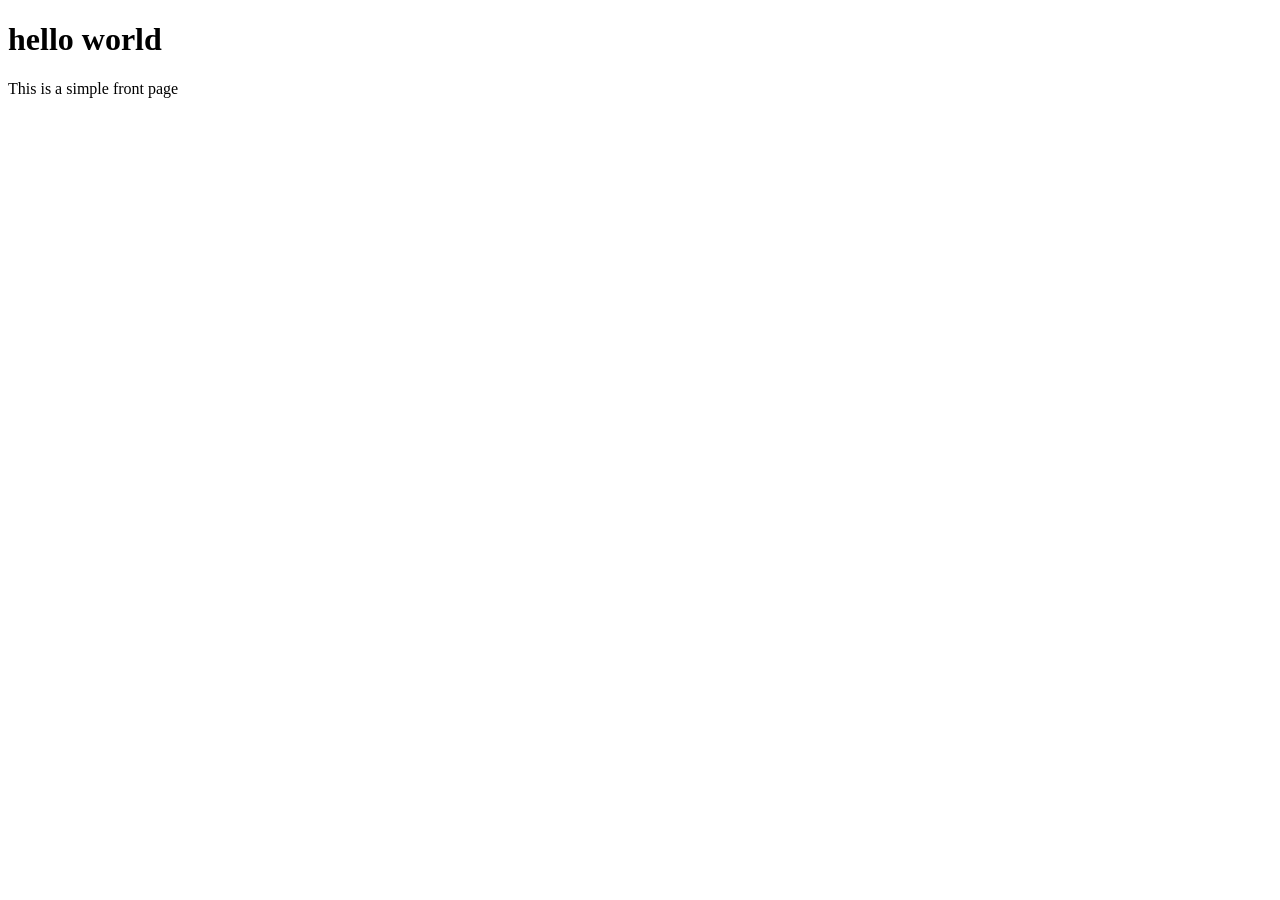
==== index.html @ 734828d1 "first commit" ====
<!DOCTYPE html>
<html lang="en">
  <head>
    <meta charset="UTF-8">
    <meta name="viewport" content="width=device-width, initial-scale=1">
    <title></title>
    <!-- <link href="css/style.css" rel="stylesheet"> -->
  </head>
  <body>
    <h1>hello world</h1>
    <p>This is a simple front page</p>
  </body>
</html>
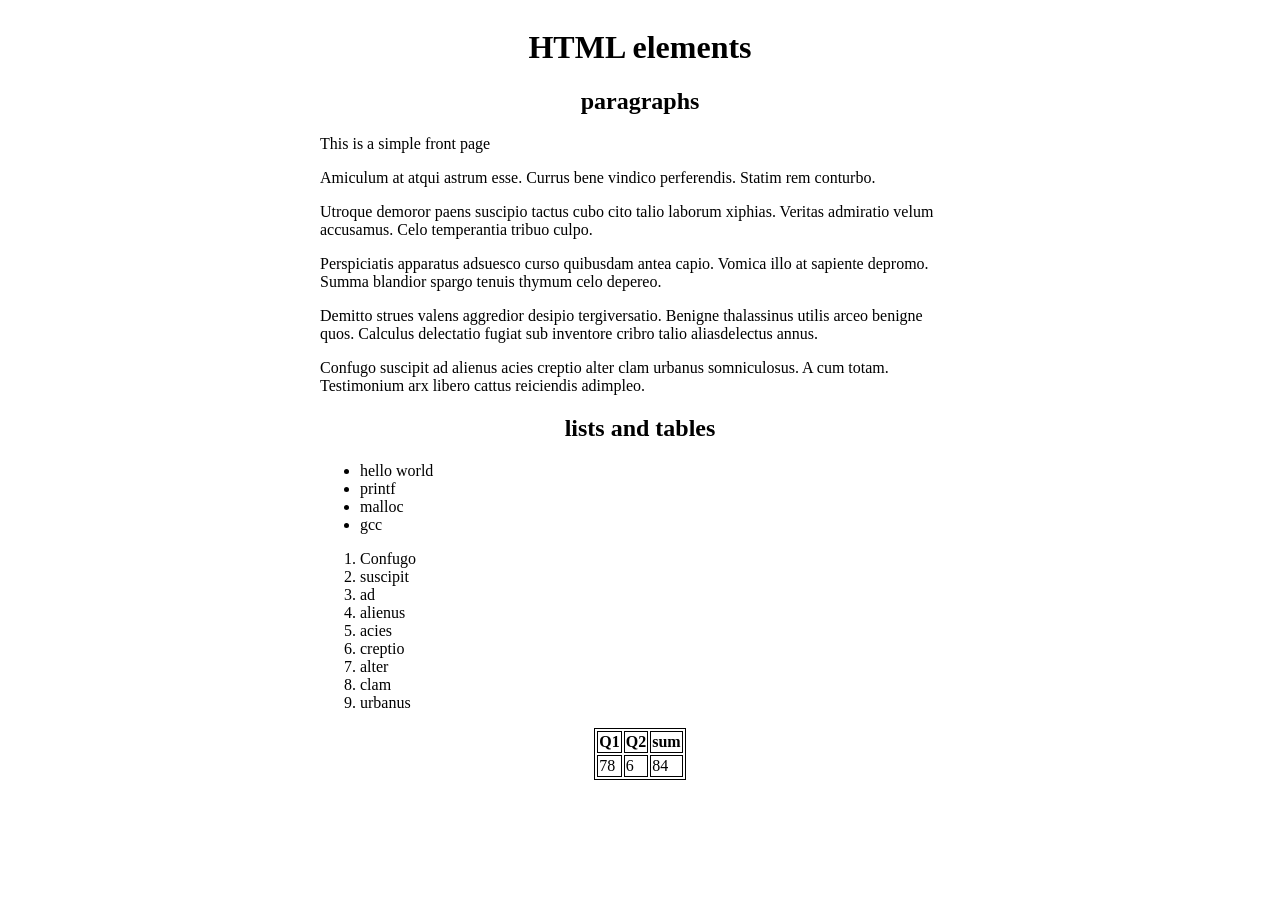
==== commit 7ce9184b: "did some css" ====
--- a/index.html
+++ b/index.html
@@ -3,11 +3,80 @@
   <head>
     <meta charset="UTF-8">
     <meta name="viewport" content="width=device-width, initial-scale=1">
-    <title></title>
-    <!-- <link href="css/style.css" rel="stylesheet"> -->
+    <title>hello world</title>
+    <link href="css/style.css" rel="stylesheet">
   </head>
   <body>
-    <h1>hello world</h1>
-    <p>This is a simple front page</p>
+    <div id="content">
+      <h1>HTML elements</h1>
+
+      <h2>paragraphs</h2>
+
+      <div class="par1">
+
+        <p>This is a simple front page</p>
+
+        <p>Amiculum at atqui astrum esse. Currus bene vindico perferendis. Statim
+        rem conturbo.</p>
+
+        <p>Utroque demoror paens suscipio tactus cubo cito talio laborum xiphias.
+        Veritas admiratio velum accusamus. Celo temperantia tribuo culpo.</p>
+
+        <p>Perspiciatis apparatus adsuesco curso quibusdam antea capio. Vomica
+        illo at sapiente depromo. Summa blandior spargo tenuis thymum celo
+        depereo.</p>
+
+        <p>Demitto strues valens aggredior desipio tergiversatio. Benigne
+        thalassinus utilis arceo benigne quos. Calculus delectatio fugiat sub
+        inventore cribro talio aliasdelectus annus.</p>
+
+        <p>Confugo suscipit ad alienus acies creptio alter clam urbanus
+        somniculosus. A cum totam. Testimonium arx libero cattus reiciendis
+        adimpleo.</p>
+
+      </div>
+
+
+      <h2>lists and tables</h2>
+      
+      <ul>
+        <li>hello world</li>
+        <li>printf</li>
+        <li>malloc</li>
+        <li>gcc</li>
+      </ul>
+
+      <ol>
+        <li>Confugo</li>
+        <li>suscipit</li>
+        <li>ad</li>
+        <li>alienus</li>
+        <li>acies</li>
+        <li>creptio</li>
+        <li>alter</li>
+        <li>clam</li>
+        <li>urbanus </li>
+      </ol>
+
+      <div class="center">
+        <table>
+          <thead>
+            <tr class="header">
+              <th>Q1</th>
+              <th>Q2</th>
+              <th>sum</th>
+            </tr>
+          </thead>
+          <tbody>
+            <tr class="odd">
+              <td>78</td>
+              <td>6</td>
+              <td>84</td>
+            </tr>
+          </tbody>
+        </table>
+      </div>
+
+    </div>
   </body>
 </html>
--- a/css/style.css
+++ b/css/style.css
@@ -0,0 +1,25 @@
+h1 {
+  text-align: center;
+}
+
+h2 {
+  text-align: center;
+}
+
+#content {
+  width: 50vw;
+}
+
+table, th, td {
+  border: 1px solid;
+}
+
+.center, body {
+  display: flex;
+  justify-content: center;
+  align-items: center;
+}
+
+.par1 {
+  text-align: left;
+}
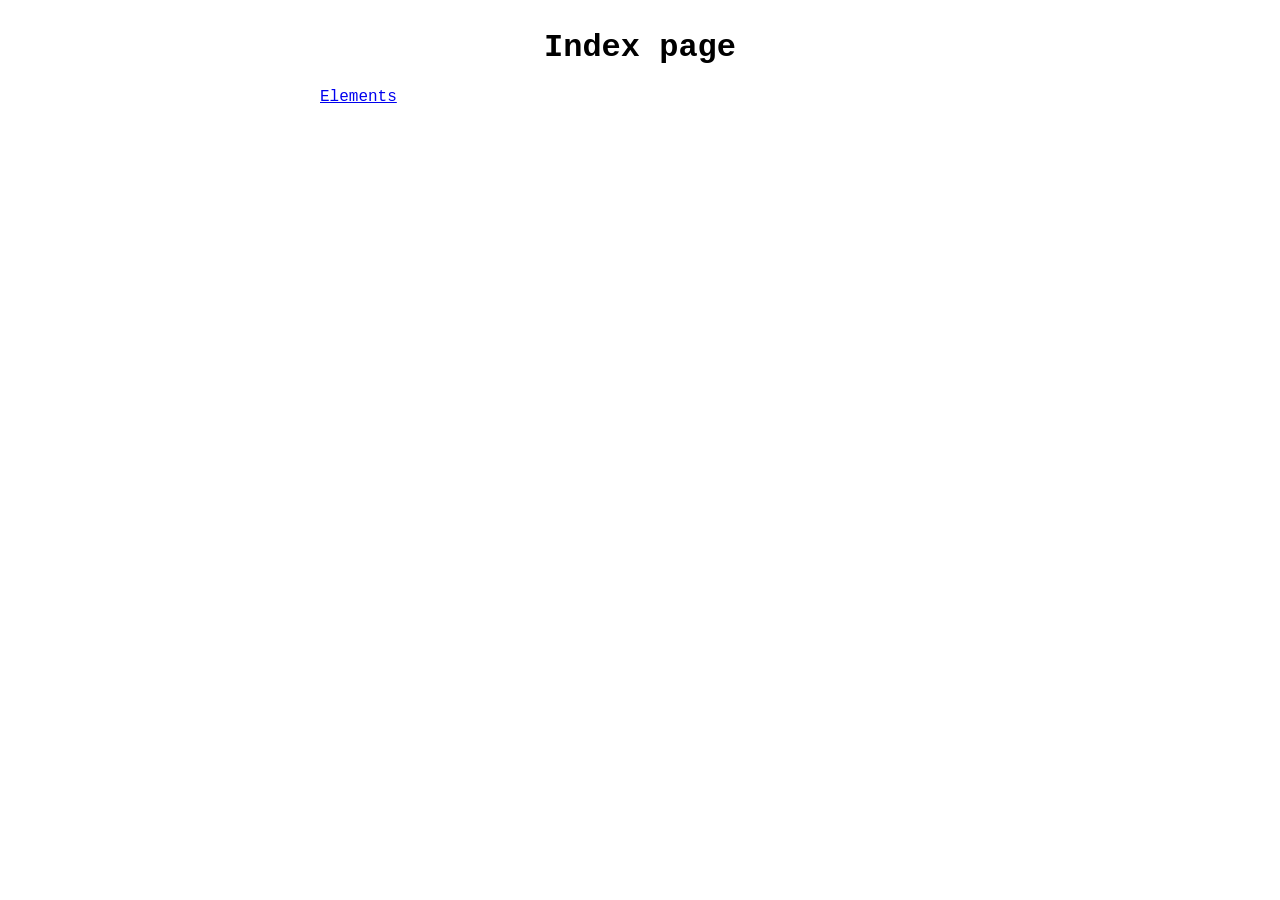
==== commit d4c0279f: "separate file for elements" ====
--- a/index.html
+++ b/index.html
@@ -8,75 +8,8 @@
   </head>
   <body>
     <div id="content">
-      <h1>HTML elements</h1>
-
-      <h2>paragraphs</h2>
-
-      <div class="par1">
-
-        <p>This is a simple front page</p>
-
-        <p>Amiculum at atqui astrum esse. Currus bene vindico perferendis. Statim
-        rem conturbo.</p>
-
-        <p>Utroque demoror paens suscipio tactus cubo cito talio laborum xiphias.
-        Veritas admiratio velum accusamus. Celo temperantia tribuo culpo.</p>
-
-        <p>Perspiciatis apparatus adsuesco curso quibusdam antea capio. Vomica
-        illo at sapiente depromo. Summa blandior spargo tenuis thymum celo
-        depereo.</p>
-
-        <p>Demitto strues valens aggredior desipio tergiversatio. Benigne
-        thalassinus utilis arceo benigne quos. Calculus delectatio fugiat sub
-        inventore cribro talio aliasdelectus annus.</p>
-
-        <p>Confugo suscipit ad alienus acies creptio alter clam urbanus
-        somniculosus. A cum totam. Testimonium arx libero cattus reiciendis
-        adimpleo.</p>
-
-      </div>
-
-
-      <h2>lists and tables</h2>
-      
-      <ul>
-        <li>hello world</li>
-        <li>printf</li>
-        <li>malloc</li>
-        <li>gcc</li>
-      </ul>
-
-      <ol>
-        <li>Confugo</li>
-        <li>suscipit</li>
-        <li>ad</li>
-        <li>alienus</li>
-        <li>acies</li>
-        <li>creptio</li>
-        <li>alter</li>
-        <li>clam</li>
-        <li>urbanus </li>
-      </ol>
-
-      <div class="center">
-        <table>
-          <thead>
-            <tr class="header">
-              <th>Q1</th>
-              <th>Q2</th>
-              <th>sum</th>
-            </tr>
-          </thead>
-          <tbody>
-            <tr class="odd">
-              <td>78</td>
-              <td>6</td>
-              <td>84</td>
-            </tr>
-          </tbody>
-        </table>
-      </div>
-
+      <h1>Index page</h1>
+      <a href="./elements.html">Elements</a>
     </div>
   </body>
 </html>
--- a/css/style.css
+++ b/css/style.css
@@ -1,3 +1,7 @@
+body {
+  font-family: "courier new";
+}
+
 h1 {
   text-align: center;
 }
@@ -12,6 +16,7 @@
 
 table, th, td {
   border: 1px solid;
+  border-collapse: collapse;
 }
 
 .center, body {
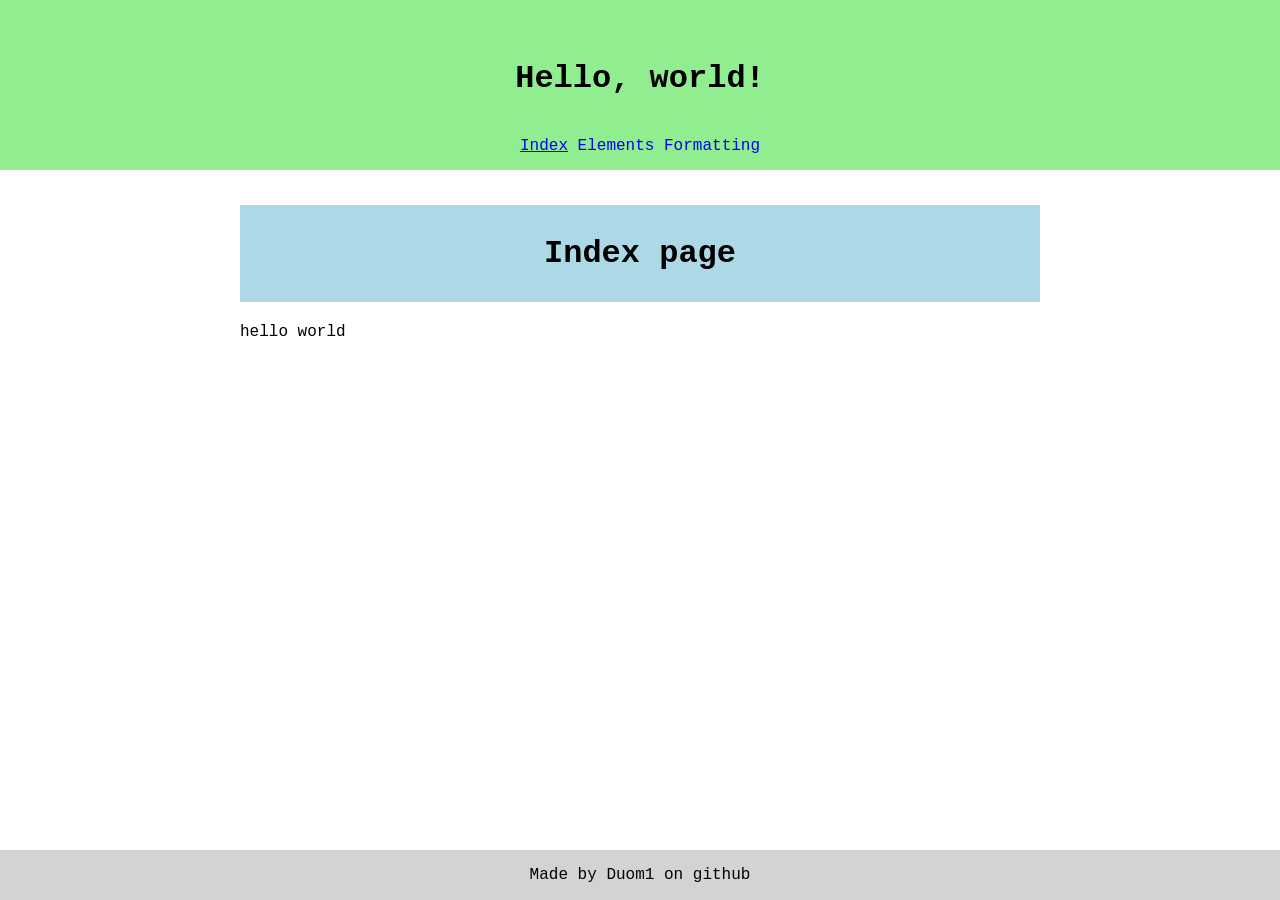
==== commit 4594346b: "added headers and footers!" ====
--- a/index.html
+++ b/index.html
@@ -7,9 +7,32 @@
     <link href="css/style.css" rel="stylesheet">
   </head>
   <body>
-    <div id="content">
-      <h1>Index page</h1>
-      <a href="./elements.html">Elements</a>
-    </div>
+
+    <header>
+      <div class="center">
+        <p class="headertitle">Hello, world!</p>
+        <nav id="navbar">
+          <a href="./index.html" style="text-decoration: underline;">Index</a>
+          <a href="./elements.html">Elements</a>
+          <a href="./formatting.html">Formatting</a>
+        </nav>
+      </div>
+    </header>
+
+    <main class="center">
+      <div id="content">
+        <h1>Index page</h1>
+        <p>
+          hello world
+        </p>
+      </div>
+    </main>
+
+    <footer>
+      <div class="center">
+        <p>Made by Duom1 on github</p>
+      </div>
+    </footer>
+
   </body>
 </html>
--- a/css/style.css
+++ b/css/style.css
@@ -1,30 +1,79 @@
 body {
-  font-family: "courier new";
+	font-family: "courier new";
+	margin: 0px;
+	height: 100%;
+  display: flex;
+  flex-direction: column;
+  min-height: 100vh;
 }
 
-h1 {
-  text-align: center;
+h1,
+h2 {
+	text-align: center;
+  background-color: LightBlue;
+  padding-top: 30px;
+  padding-bottom: 30px;
+  margin-top: 35px;
 }
 
-h2 {
-  text-align: center;
+table,
+th,
+td {
+	border: 1px solid;
+	border-collapse: collapse;
+}
+
+#navbar {
+	margin-bottom: 15px;
+}
+
+#navbar a, 
+#navbar a:visited {
+	text-decoration: none;
+	color: blue;
+}
+
+.center {
+	display: flex;
+	/* justify-content: center; */
+	align-items: center;
+	flex-direction: column;
+  width:100%;
 }
 
 #content {
-  width: 50vw;
+	width: clamp(800px, 50vw, 0px);
 }
 
-table, th, td {
-  border: 1px solid;
-  border-collapse: collapse;
+main {
+	flex: 1;
 }
 
-.center, body {
-  display: flex;
-  justify-content: center;
-  align-items: center;
+header {
+	margin-top: 0px;
+	margin-left: 0px;
+	margin-right: 0px;
+	background-color: LightGreen;
 }
 
-.par1 {
-  text-align: left;
+footer {
+	margin-top: 0px;
+	margin-left: 0px;
+	margin-right: 0px;
+	background-color: LightGrey;
+  /* position: fixed; */
+  left: 0;
+  bottom: 0;
+  width: 100%;
 }
+
+img {
+	margin-bottom: 20px;
+}
+
+.headertitle {
+	font-size: 2rem;
+	margin: 40px;
+	margin-top: 60px;
+	font-weight: bold;
+}
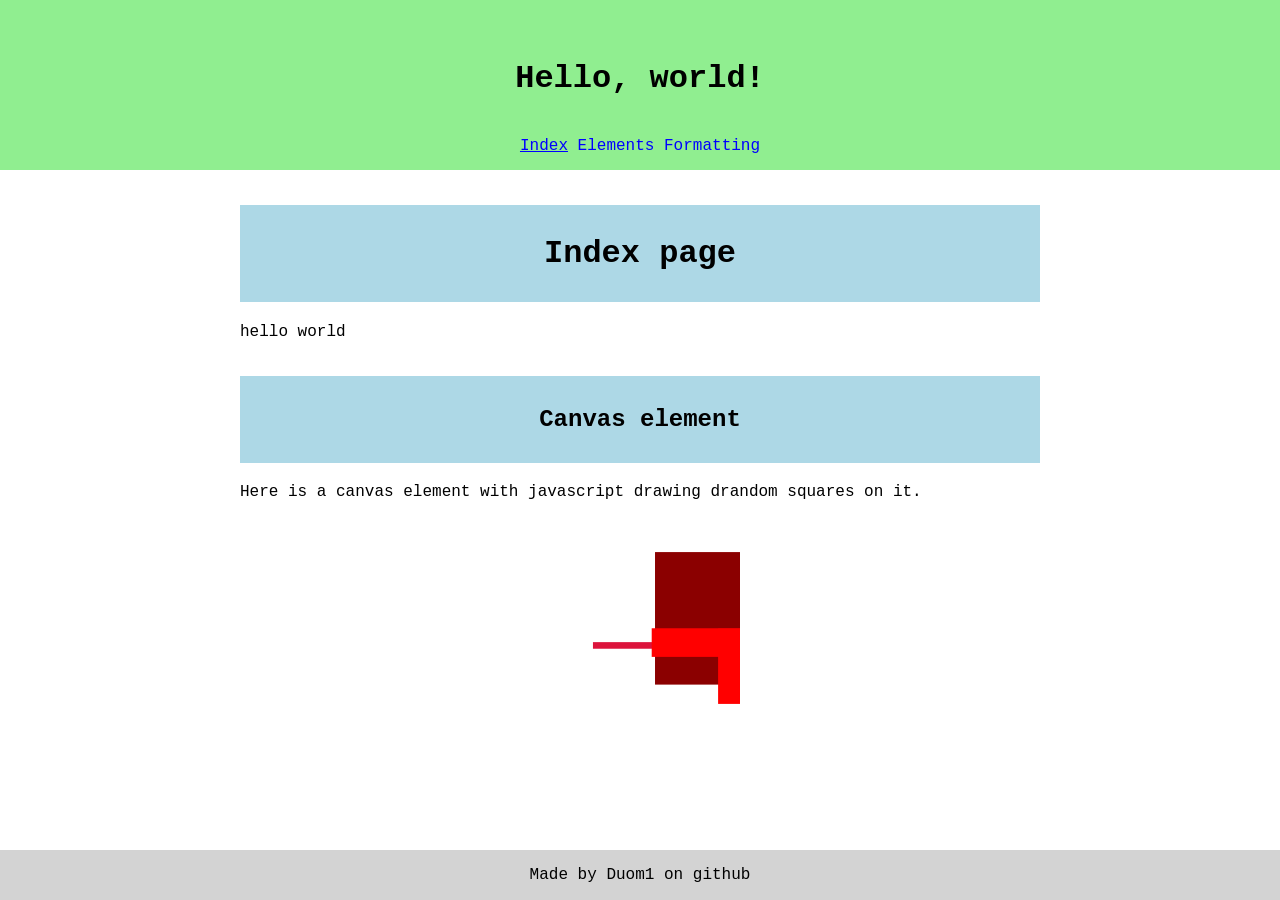
==== commit 1a59b6bf: "added a canvas element on index page" ====
--- a/index.html
+++ b/index.html
@@ -21,10 +21,21 @@
 
     <main class="center">
       <div id="content">
-        <h1>Index page</h1>
+        <h1>
+          Index page
+        </h1>
         <p>
           hello world
         </p>
+        <h2>
+          Canvas element
+        </h2>
+        <p>
+          Here is a canvas element with javascript drawing drandom squares on it.
+        </p>
+        <div class="center">
+          <canvas id="indexCanvas" width="200" height="200"></canvas>
+        </div>
       </div>
     </main>
 
@@ -35,4 +46,6 @@
     </footer>
 
   </body>
+  <script src="/src/randomCanvas.js">
+  </script>
 </html>
--- a/css/style.css
+++ b/css/style.css
@@ -77,3 +77,11 @@
 	margin-top: 60px;
 	font-weight: bold;
 }
+
+video {
+	margin-bottom: 40px
+}
+
+.blueback {
+	background-color: LightBlue;
+}
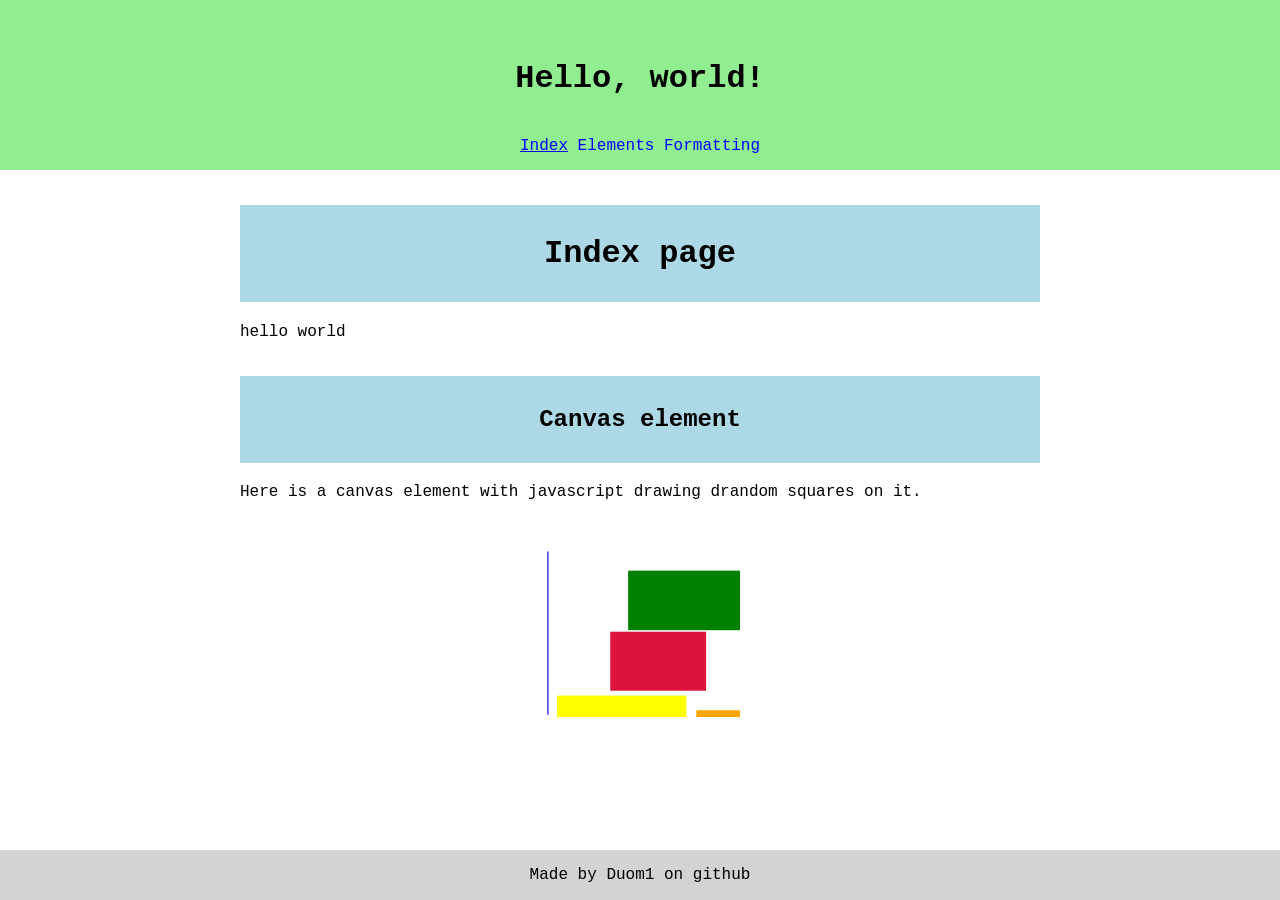
==== commit 263abf0e: "added dots before" ====
--- a/index.html
+++ b/index.html
@@ -46,6 +46,6 @@
     </footer>
 
   </body>
-  <script src="/src/randomCanvas.js">
+  <script src="./src/randomCanvas.js">
   </script>
 </html>
